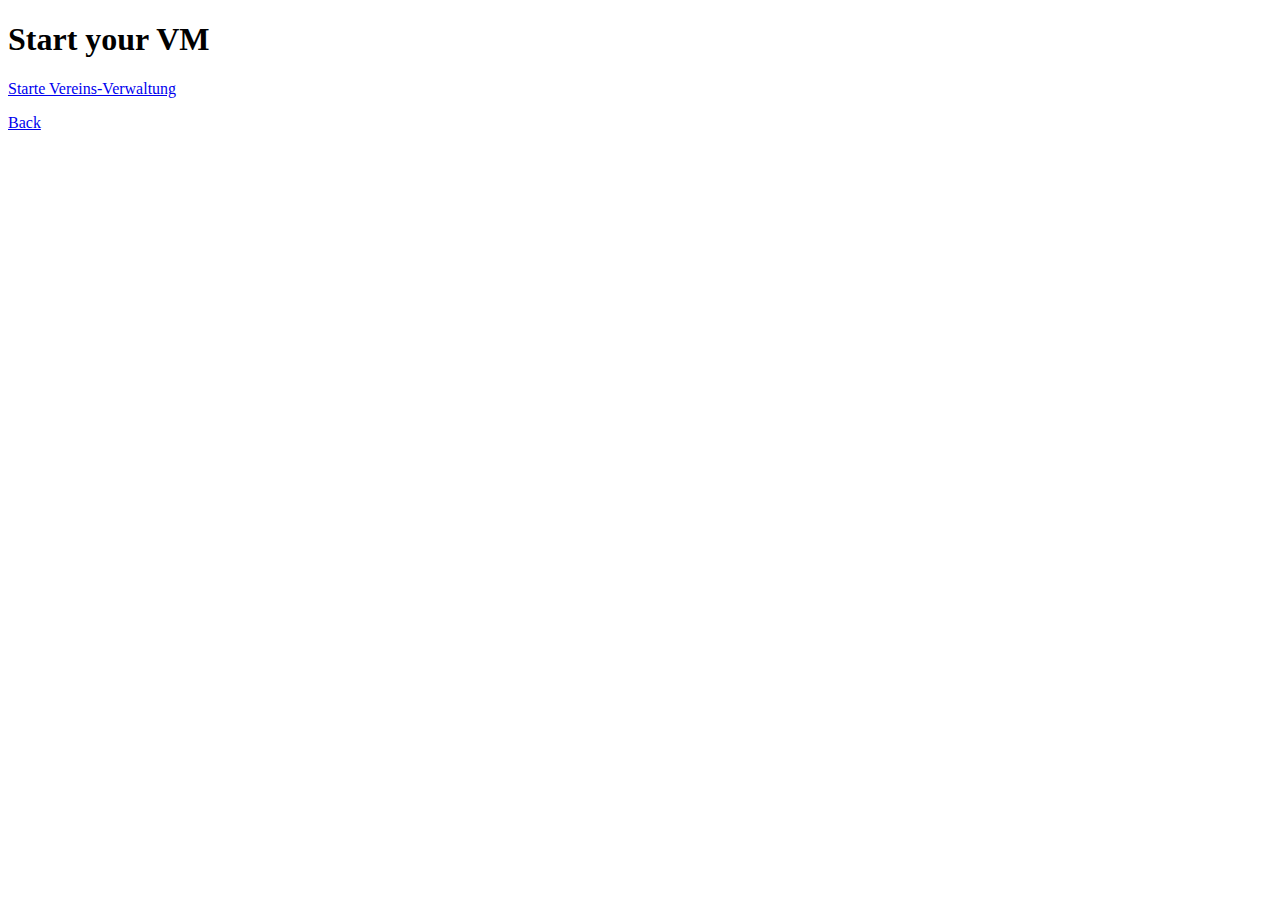
==== src/StartVM/index.html @ 6a7790dc "error" ====
<!DOCTYPE html>
<html lang="en">

<head>
  <meta charset="UTF-8">
  <meta name="viewport" content="width=device-width, initial-scale=1.0">
  <link rel="stylesheet" href="styles.css">
  <link href="https://cdn.jsdelivr.net/npm/bootstrap@5.1.0/dist/css/bootstrap.min.css" rel="stylesheet" integrity="sha384-KyZXEAg3QhqLMpG8r+8fhAXLRk2vvoC2f3B09zVXn8CA5QIVfZOJ3BCsw2P0p/We" crossorigin="anonymous">
  <script src="https://cdn.jsdelivr.net/npm/bootstrap@5.1.0/dist/js/bootstrap.bundle.min.js" integrity="sha384-U1DAWAznBHeqEIlVSCgzq+c9gqGAJn5c/t99JyeKa9xxaYpSvHU5awsuZVVFIhvj" crossorigin="anonymous"></script> 
  <title>Vanilla JavaScript App</title>
</head>

<body>

  <main>
    <h1>Start your VM</h1>
    <p><a class="btn btn-primary" href="api/StartVMLogom?code=XdkKloWrVQEna7mEYxpLjeHQso8osZNHuDk/q7PC6azvJEkhQSsgzA==" target="_blank">Starte Vereins-Verwaltung</a></p>
    <p><a class="btn btn-primary"  href="/">Back</a></p>
    
  </main>
</body>

</html>
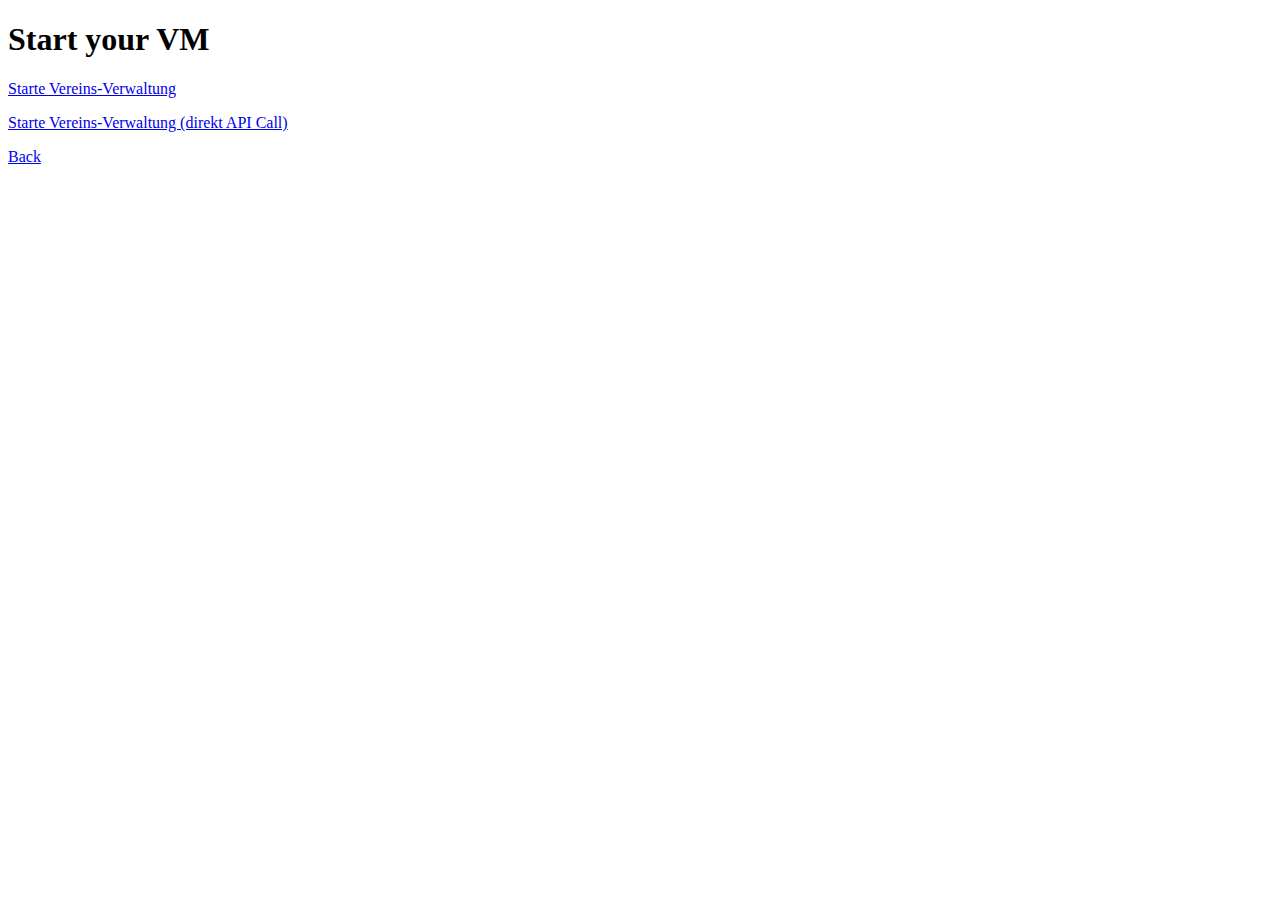
==== commit 2f7c6f19: "andere API" ====
--- a/src/StartVM/index.html
+++ b/src/StartVM/index.html
@@ -14,9 +14,12 @@
 
   <main>
     <h1>Start your VM</h1>
+    <div id="heretheuser"></div>
+    <div id="heretheloginlogout"></div>
     <p><a class="btn btn-primary" href="api/StartVMLogom?code=XdkKloWrVQEna7mEYxpLjeHQso8osZNHuDk/q7PC6azvJEkhQSsgzA==" target="_blank">Starte Vereins-Verwaltung</a></p>
+    <p><a class="btn btn-primary" href="https://verwaltungsvm.azurewebsites.net/api/StartVMLogom?code=XdkKloWrVQEna7mEYxpLjeHQso8osZNHuDk/q7PC6azvJEkhQSsgzA==" target="_blank">Starte Vereins-Verwaltung (direkt API Call)</a></p>
     <p><a class="btn btn-primary"  href="/">Back</a></p>
-    
+    <script src="js/user.js"></script>
   </main>
 </body>
 
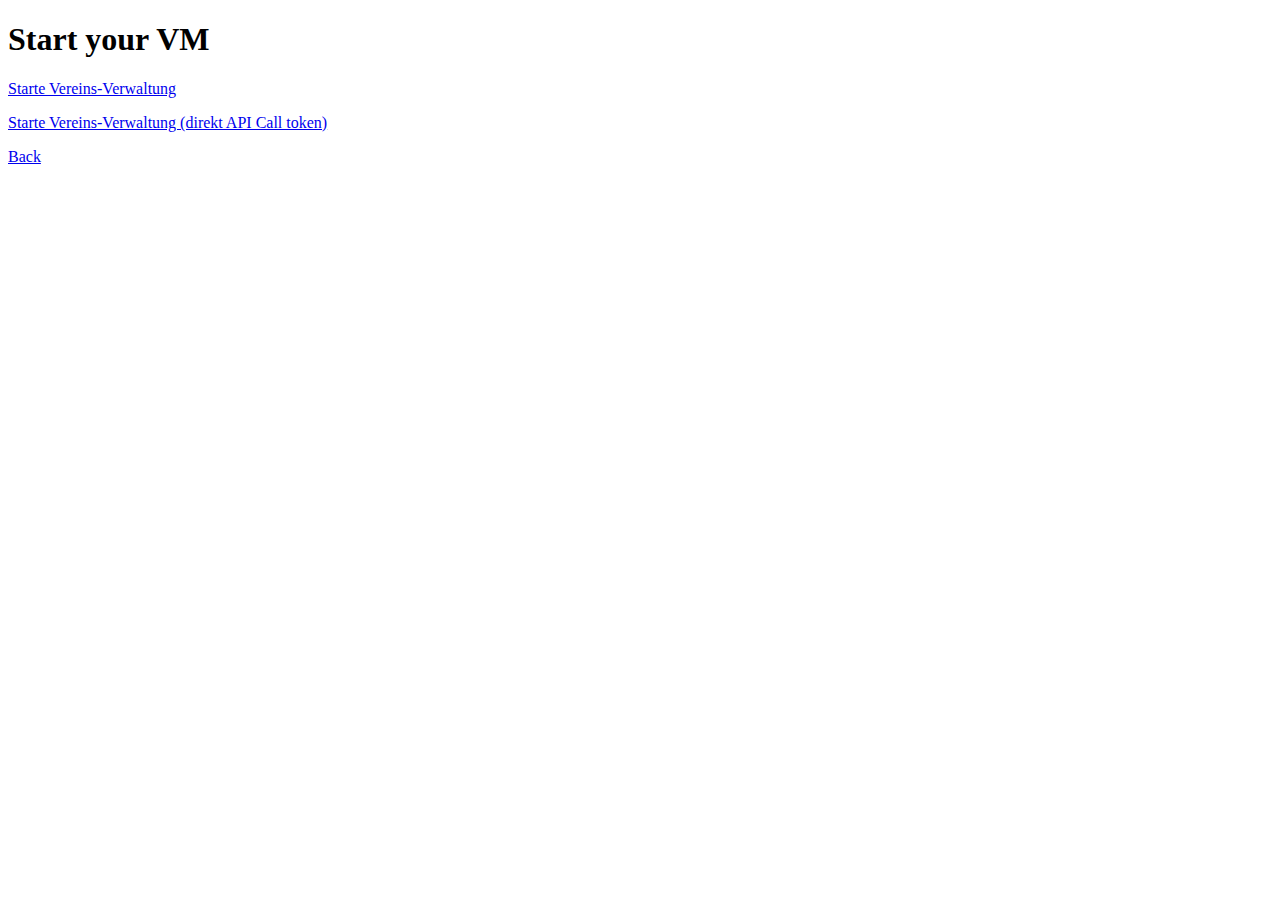
==== commit 4008652f: "a" ====
--- a/src/StartVM/index.html
+++ b/src/StartVM/index.html
@@ -17,7 +17,7 @@
     <div id="heretheuser"></div>
     <div id="heretheloginlogout"></div>
     <p><a class="btn btn-primary" href="api/StartVMLogom?code=XdkKloWrVQEna7mEYxpLjeHQso8osZNHuDk/q7PC6azvJEkhQSsgzA==" target="_blank">Starte Vereins-Verwaltung</a></p>
-    <p><a class="btn btn-primary" href="https://verwaltungsvm.azurewebsites.net/api/StartVMLogom?code=XdkKloWrVQEna7mEYxpLjeHQso8osZNHuDk/q7PC6azvJEkhQSsgzA==" target="_blank">Starte Vereins-Verwaltung (direkt API Call)</a></p>
+    <p><a class="btn btn-primary" href="https://verwaltungsvm.azurewebsites.net/api/StartVMLogom?code=XdkKloWrVQEna7mEYxpLjeHQso8osZNHuDk/q7PC6azvJEkhQSsgzA==">Starte Vereins-Verwaltung (direkt API Call token)</a></p>
     <p><a class="btn btn-primary"  href="/">Back</a></p>
     <script src="js/user.js"></script>
   </main>
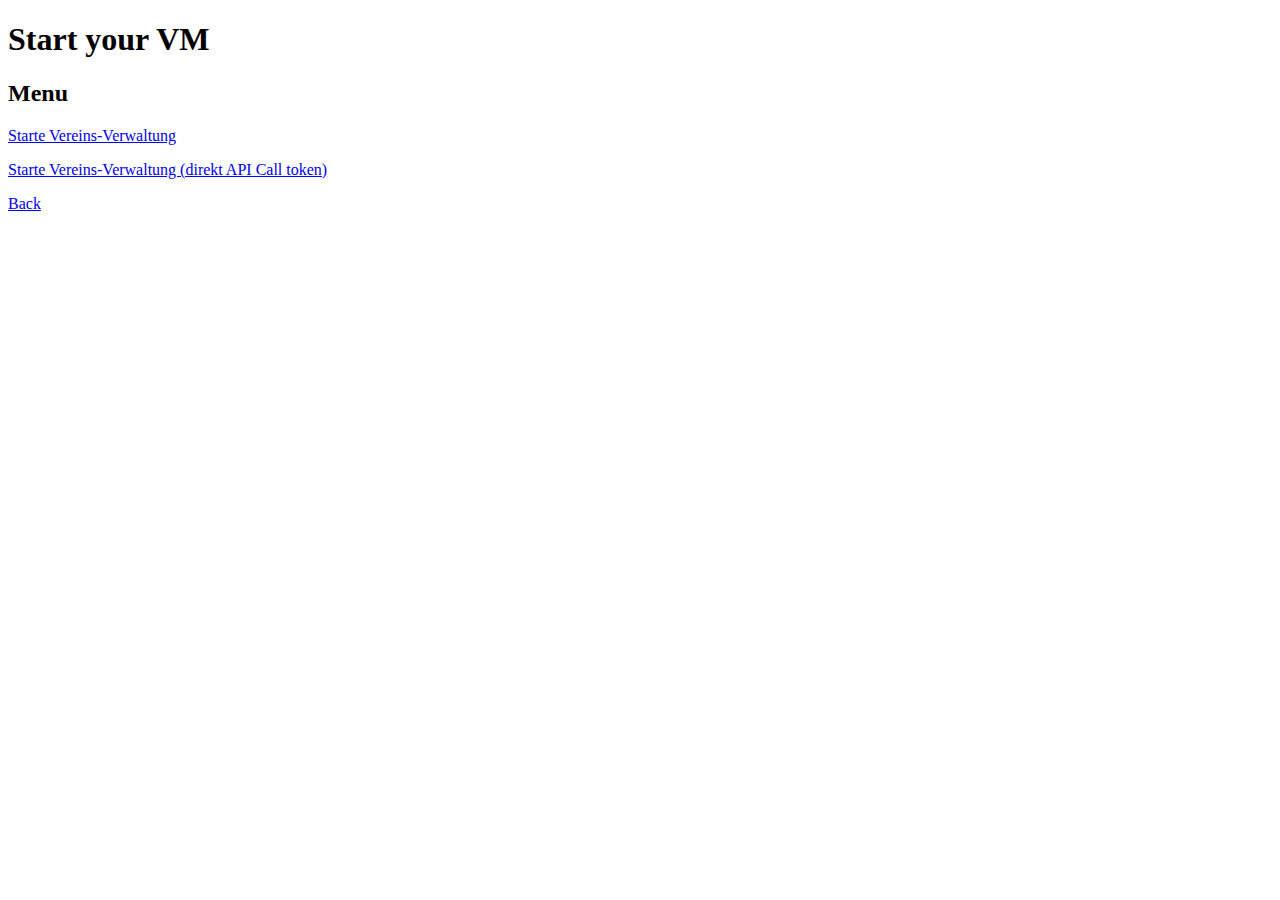
==== commit f9fd1792: "menua" ====
--- a/src/StartVM/index.html
+++ b/src/StartVM/index.html
@@ -16,6 +16,7 @@
     <h1>Start your VM</h1>
     <div id="heretheuser"></div>
     <div id="heretheloginlogout"></div>
+    <p><h2>Menu</h2></p>
     <p><a class="btn btn-primary" href="api/StartVMLogom?code=XdkKloWrVQEna7mEYxpLjeHQso8osZNHuDk/q7PC6azvJEkhQSsgzA==" target="_blank">Starte Vereins-Verwaltung</a></p>
     <p><a class="btn btn-primary" href="https://verwaltungsvm.azurewebsites.net/api/StartVMLogom?code=XdkKloWrVQEna7mEYxpLjeHQso8osZNHuDk/q7PC6azvJEkhQSsgzA==">Starte Vereins-Verwaltung (direkt API Call token)</a></p>
     <p><a class="btn btn-primary"  href="/">Back</a></p>
